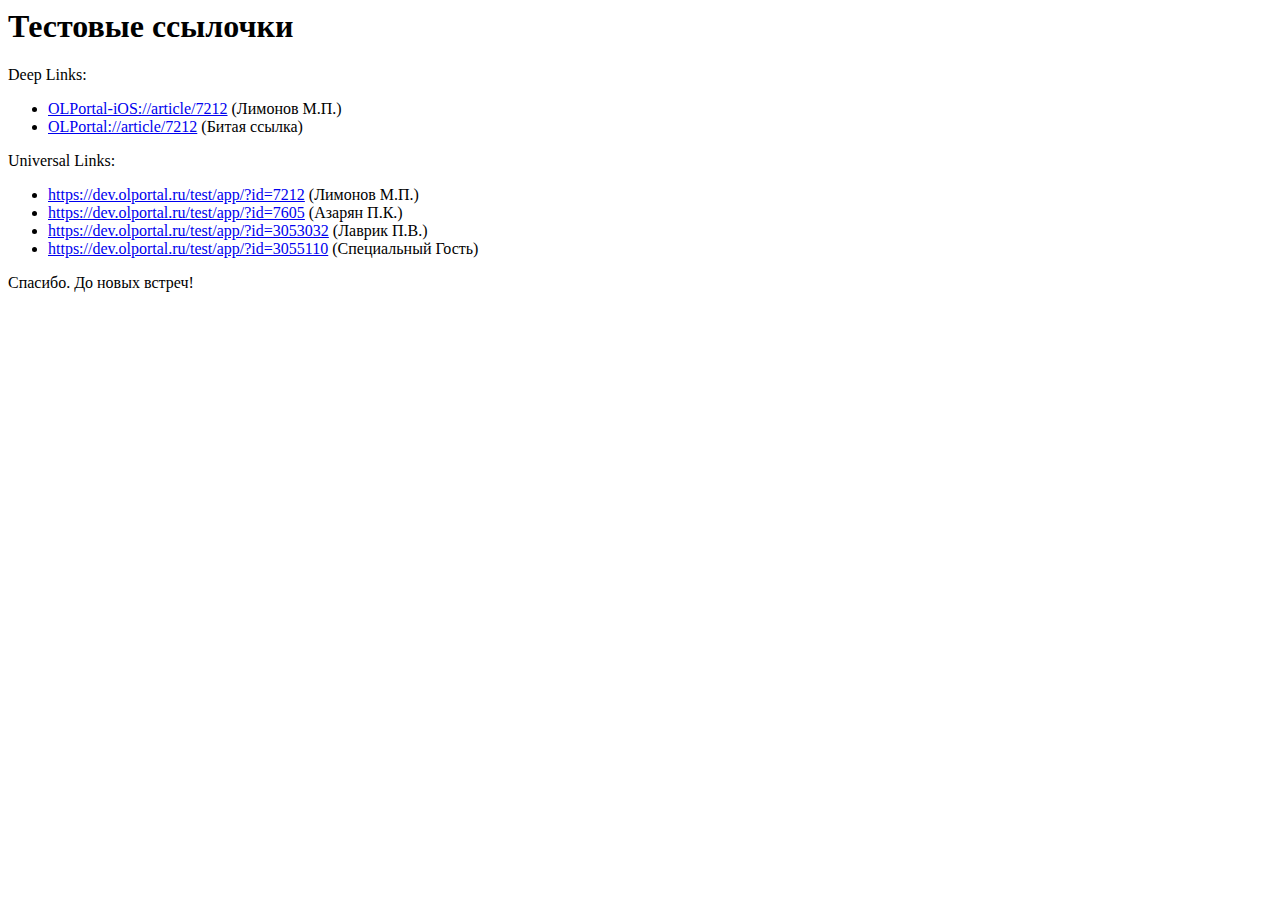
==== index.html @ d59212db "added DL" ====
<html>
<head>
	<title>Drew Doesn't Sing</title>
	<meta name="apple-itunes-app" content="app-id=1246239949, app- argument=https://dev.olportal.ru/test/, affiliate- data=optionalAffiliateData">
	<style>
        article, aside, details, figcaption, figure, footer,header,
        menu, nav, section { display: block; }
        .content {
            margin: 0 auto;
            width: 1006px;
            font-size: 18px;
            letter-spacing: .0030rem;
            font-family: 'Helvetica Neue',Harial,Arial,sans-serif;
            line-height: 25.2px;
        }
        .content p {
            margin: 10px 0;
            text-align: left;
        }
        .content h1 {
            font-size: 36px;
            line-height: 45px;
        }
        .content h2 {
            font-size: 30px;
            line-height: 45px;
        }
        .content h3 {
            font-size: 22px;
            line-height: 27.5px;
        }
        .content h4 {
            font-size: 18px;
            line-height: 25px;
        }
        .content a {
            cursor: pointer;
            text-decoration: none;
            color: #ff256e;
            border-bottom: 1px solid #ff256e;
        }
        .content p {
            margin-bottom: 20px;
        }
        .content p.img {
            text-align: center;
        }
        .content img {
            max-width:100%;
        }
        .content .bash::before {
            content: "$";
            margin-right: 10px;
        }
        .content .javascript .new {
            background-color: #3d4044;
            margin: 0 -9px;
            padding: 0 9px;
        }
        .content .javascript .remove {
            background-color: #624545;
            margin: 0 -9px;
            padding: 0 9px;
        }
        .content ol li, .content ul li {
            margin-bottom: 10px;
            padding-left: 10px;
        }
        .text-center {
            text-align: center;
            margin: 15px 0;
        }
        .text-red {
            color: #d80000;
        }
        .text-purple {
            color: #820082;
        }
        .text-green {
            color: #008000;
        }
        .text-underline {
            text-decoration: underline;
        }
    </style>
</head>
<body>
<h1>Тестовые ссылочки</h1>
<div>
<p>
	Deep Links: 
</p>
<p>
	<ul>
		<li><a href="OLPortal-iOS://article/7212">OLPortal-iOS://article/7212</a>	(Лимонов М.П.)</li>
		<li><a href="OLPortal://article/7212">OLPortal://article/7212</a>	(Битая ссылка)</li>
	</ul>
</p>
<p>
	Universal Links:
</p>
<p>
	<ul>
		<li><a href="https://dev.olportal.ru/test/app/?id=7212">https://dev.olportal.ru/test/app/?id=7212</a>	(Лимонов М.П.)</li>
		<li><a href="https://dev.olportal.ru/test/app/?id=7605">https://dev.olportal.ru/test/app/?id=7605</a>	(Азарян П.К.)</li>
		<li><a href="https://dev.olportal.ru/test/app/?id=3053032">https://dev.olportal.ru/test/app/?id=3053032</a>	(Лаврик П.В.)</li>
		<li><a href="https://dev.olportal.ru/test/app/?id=3055110">https://dev.olportal.ru/test/app/?id=3055110</a>	(Специальный Гость)</li>
	</ul>
</p>
Спасибо. До новых встреч!
</div>
</body>
</html>
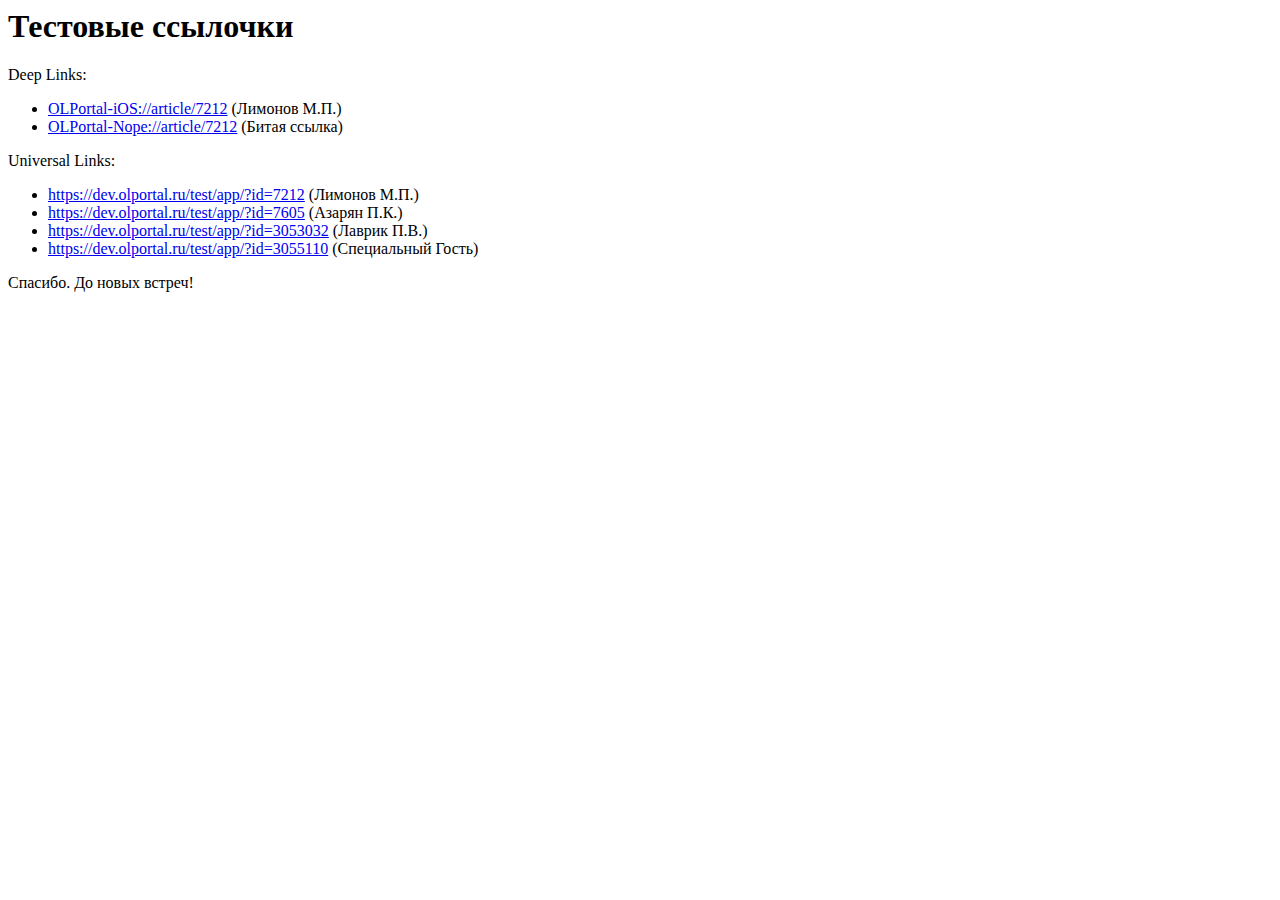
==== commit b8bf8c88: "fixed 2nd DL" ====
--- a/index.html
+++ b/index.html
@@ -93,7 +93,7 @@
 <p>
 	<ul>
 		<li><a href="OLPortal-iOS://article/7212">OLPortal-iOS://article/7212</a>	(Лимонов М.П.)</li>
-		<li><a href="OLPortal://article/7212">OLPortal://article/7212</a>	(Битая ссылка)</li>
+		<li><a href="OLPortal-Nope://article/7212">OLPortal-Nope://article/7212</a>	(Битая ссылка)</li>
 	</ul>
 </p>
 <p>
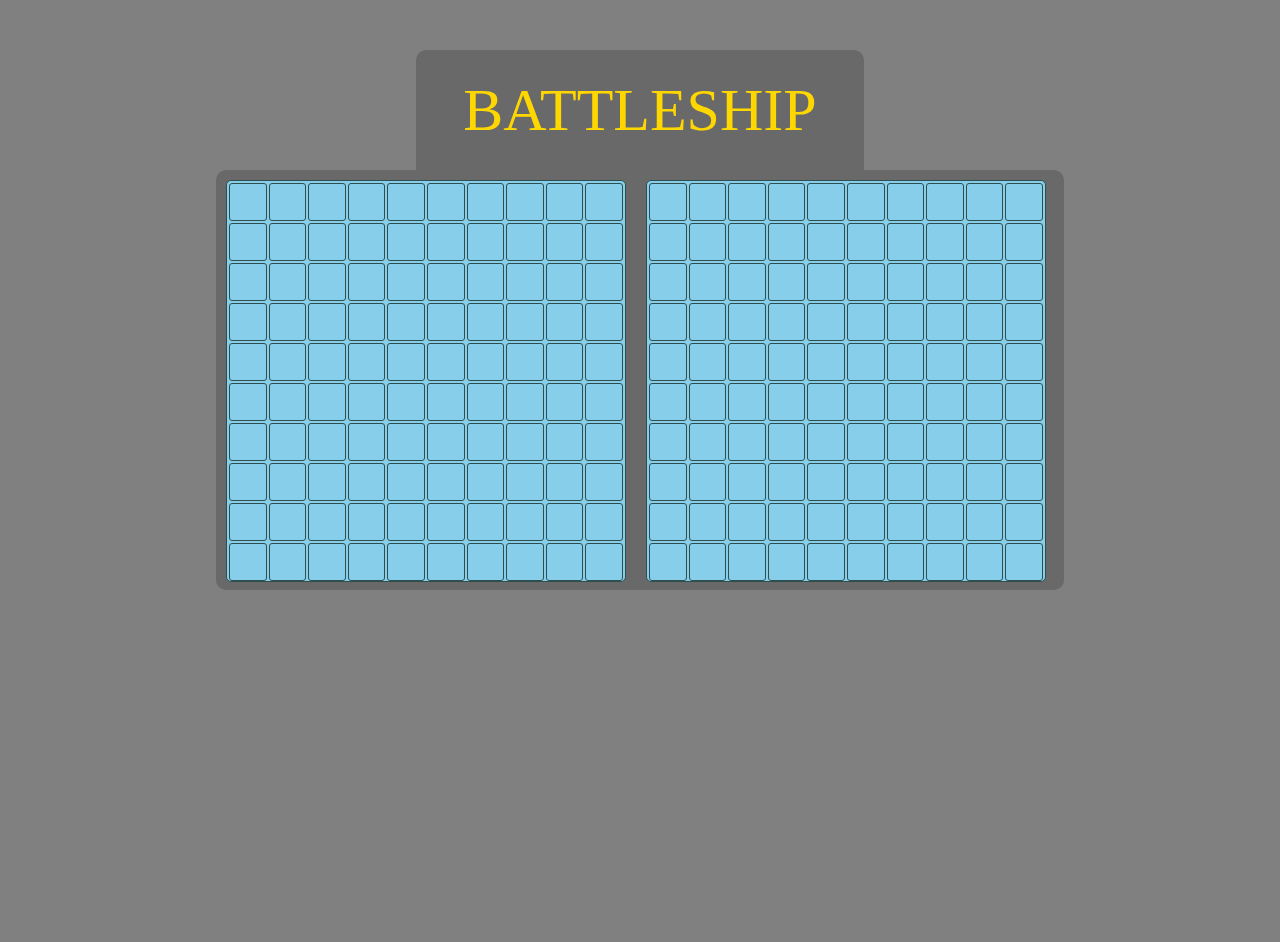
==== commit adb2d002: "first steps for Battleship" ====
--- a/index.html
+++ b/index.html
@@ -1,113 +1,265 @@
 <html>
 <head>
-	<title>Drew Doesn't Sing</title>
-	<meta name="apple-itunes-app" content="app-id=1246239949, app- argument=https://dev.olportal.ru/test/, affiliate- data=optionalAffiliateData">
-	<style>
-        article, aside, details, figcaption, figure, footer,header,
-        menu, nav, section { display: block; }
-        .content {
-            margin: 0 auto;
-            width: 1006px;
-            font-size: 18px;
-            letter-spacing: .0030rem;
-            font-family: 'Helvetica Neue',Harial,Arial,sans-serif;
-            line-height: 25.2px;
-        }
-        .content p {
-            margin: 10px 0;
-            text-align: left;
-        }
-        .content h1 {
-            font-size: 36px;
-            line-height: 45px;
-        }
-        .content h2 {
-            font-size: 30px;
-            line-height: 45px;
-        }
-        .content h3 {
-            font-size: 22px;
-            line-height: 27.5px;
-        }
-        .content h4 {
-            font-size: 18px;
-            line-height: 25px;
-        }
-        .content a {
-            cursor: pointer;
-            text-decoration: none;
-            color: #ff256e;
-            border-bottom: 1px solid #ff256e;
-        }
-        .content p {
-            margin-bottom: 20px;
-        }
-        .content p.img {
-            text-align: center;
-        }
-        .content img {
-            max-width:100%;
-        }
-        .content .bash::before {
-            content: "$";
-            margin-right: 10px;
-        }
-        .content .javascript .new {
-            background-color: #3d4044;
-            margin: 0 -9px;
-            padding: 0 9px;
-        }
-        .content .javascript .remove {
-            background-color: #624545;
-            margin: 0 -9px;
-            padding: 0 9px;
-        }
-        .content ol li, .content ul li {
-            margin-bottom: 10px;
-            padding-left: 10px;
-        }
-        .text-center {
-            text-align: center;
-            margin: 15px 0;
-        }
-        .text-red {
-            color: #d80000;
-        }
-        .text-purple {
-            color: #820082;
-        }
-        .text-green {
-            color: #008000;
-        }
-        .text-underline {
-            text-decoration: underline;
-        }
-    </style>
+	<title>Battleship</title>
+	<meta charset="utf-8">
+	<link href="styles.css" rel="stylesheet">
 </head>
-<body>
-<h1>Тестовые ссылочки</h1>
-<div>
-<p>
-	Deep Links: 
-</p>
-<p>
-	<ul>
-		<li><a href="OLPortal-iOS://article/7212">OLPortal-iOS://article/7212</a>	(Лимонов М.П.)</li>
-		<li><a href="OLPortal-Nope://article/7212">OLPortal-Nope://article/7212</a>	(Битая ссылка)</li>
-	</ul>
-</p>
-<p>
-	Universal Links:
-</p>
-<p>
-	<ul>
-		<li><a href="https://dev.olportal.ru/test/app/?id=7212">https://dev.olportal.ru/test/app/?id=7212</a>	(Лимонов М.П.)</li>
-		<li><a href="https://dev.olportal.ru/test/app/?id=7605">https://dev.olportal.ru/test/app/?id=7605</a>	(Азарян П.К.)</li>
-		<li><a href="https://dev.olportal.ru/test/app/?id=3053032">https://dev.olportal.ru/test/app/?id=3053032</a>	(Лаврик П.В.)</li>
-		<li><a href="https://dev.olportal.ru/test/app/?id=3055110">https://dev.olportal.ru/test/app/?id=3055110</a>	(Специальный Гость)</li>
-	</ul>
-</p>
-Спасибо. До новых встреч!
-</div>
+<body style="background-color: grey">
+    <div style="background-color: grey; width: 100%; height: 100%; position: relative">
+        <div class="main header">
+            <p class="header">BATTLESHIP</p>
+        </div>
+        <div class="main">
+            <table class="maintable">
+                <tbody>
+                <tr>
+                    <td id="left-1-1" class="tablecell"></td>
+                    <td id="left-2-1" class="tablecell"></td>
+                    <td id="left-3-1" class="tablecell"></td>
+                    <td id="left-4-1" class="tablecell"></td>
+                    <td id="left-5-1" class="tablecell"></td>
+                    <td id="left-6-1" class="tablecell"></td>
+                    <td id="left-7-1" class="tablecell"></td>
+                    <td id="left-8-1" class="tablecell"></td>
+                    <td id="left-9-1" class="tablecell"></td>
+                    <td id="left-10-1" class="tablecell"></td>
+                </tr>
+                <tr>
+                    <td id="left-1-2" class="tablecell"></td>
+                    <td id="left-2-2" class="tablecell"></td>
+                    <td id="left-3-2" class="tablecell"></td>
+                    <td id="left-4-2" class="tablecell"></td>
+                    <td id="left-5-2" class="tablecell"></td>
+                    <td id="left-6-2" class="tablecell"></td>
+                    <td id="left-7-2" class="tablecell"></td>
+                    <td id="left-8-2" class="tablecell"></td>
+                    <td id="left-9-2" class="tablecell"></td>
+                    <td id="left-10-2" class="tablecell"></td>
+                </tr>
+                <tr>
+                    <td id="left-1-3" class="tablecell"></td>
+                    <td id="left-2-3" class="tablecell"></td>
+                    <td id="left-3-3" class="tablecell"></td>
+                    <td id="left-4-3" class="tablecell"></td>
+                    <td id="left-5-3" class="tablecell"></td>
+                    <td id="left-6-3" class="tablecell"></td>
+                    <td id="left-7-3" class="tablecell"></td>
+                    <td id="left-8-3" class="tablecell"></td>
+                    <td id="left-9-3" class="tablecell"></td>
+                    <td id="left-10-3" class="tablecell"></td>
+                </tr>
+                <tr>
+                    <td id="left-1-4" class="tablecell"></td>
+                    <td id="left-2-4" class="tablecell"></td>
+                    <td id="left-3-4" class="tablecell"></td>
+                    <td id="left-4-4" class="tablecell"></td>
+                    <td id="left-5-4" class="tablecell"></td>
+                    <td id="left-6-4" class="tablecell"></td>
+                    <td id="left-7-4" class="tablecell"></td>
+                    <td id="left-8-4" class="tablecell"></td>
+                    <td id="left-9-4" class="tablecell"></td>
+                    <td id="left-10-4" class="tablecell"></td>
+                </tr>
+                <tr>
+                    <td id="left-1-5" class="tablecell"></td>
+                    <td id="left-2-5" class="tablecell"></td>
+                    <td id="left-3-5" class="tablecell"></td>
+                    <td id="left-4-5" class="tablecell"></td>
+                    <td id="left-5-5" class="tablecell"></td>
+                    <td id="left-6-5" class="tablecell"></td>
+                    <td id="left-7-5" class="tablecell"></td>
+                    <td id="left-8-5" class="tablecell"></td>
+                    <td id="left-9-5" class="tablecell"></td>
+                    <td id="left-10-5" class="tablecell"></td>
+                </tr>
+                <tr>
+                    <td id="left-1-6" class="tablecell"></td>
+                    <td id="left-2-6" class="tablecell"></td>
+                    <td id="left-3-6" class="tablecell"></td>
+                    <td id="left-4-6" class="tablecell"></td>
+                    <td id="left-5-6" class="tablecell"></td>
+                    <td id="left-6-6" class="tablecell"></td>
+                    <td id="left-7-6" class="tablecell"></td>
+                    <td id="left-8-6" class="tablecell"></td>
+                    <td id="left-9-6" class="tablecell"></td>
+                    <td id="left-10-6" class="tablecell"></td>
+                </tr>
+                <tr>
+                    <td id="left-1-7" class="tablecell"></td>
+                    <td id="left-2-7" class="tablecell"></td>
+                    <td id="left-3-7" class="tablecell"></td>
+                    <td id="left-4-7" class="tablecell"></td>
+                    <td id="left-5-7" class="tablecell"></td>
+                    <td id="left-6-7" class="tablecell"></td>
+                    <td id="left-7-7" class="tablecell"></td>
+                    <td id="left-8-7" class="tablecell"></td>
+                    <td id="left-9-7" class="tablecell"></td>
+                    <td id="left-10-7" class="tablecell"></td>
+                </tr>
+                <tr>
+                    <td id="left-1-8" class="tablecell"></td>
+                    <td id="left-2-8" class="tablecell"></td>
+                    <td id="left-3-8" class="tablecell"></td>
+                    <td id="left-4-8" class="tablecell"></td>
+                    <td id="left-5-8" class="tablecell"></td>
+                    <td id="left-6-8" class="tablecell"></td>
+                    <td id="left-7-8" class="tablecell"></td>
+                    <td id="left-8-8" class="tablecell"></td>
+                    <td id="left-9-8" class="tablecell"></td>
+                    <td id="left-10-8" class="tablecell"></td>
+                </tr>
+                <tr>
+                    <td id="left-1-9" class="tablecell"></td>
+                    <td id="left-2-9" class="tablecell"></td>
+                    <td id="left-3-9" class="tablecell"></td>
+                    <td id="left-4-9" class="tablecell"></td>
+                    <td id="left-5-9" class="tablecell"></td>
+                    <td id="left-6-9" class="tablecell"></td>
+                    <td id="left-7-9" class="tablecell"></td>
+                    <td id="left-8-9" class="tablecell"></td>
+                    <td id="left-9-9" class="tablecell"></td>
+                    <td id="left-10-9" class="tablecell"></td>
+                </tr>
+                <tr>
+                    <td id="left-1-10" class="tablecell"></td>
+                    <td id="left-2-10" class="tablecell"></td>
+                    <td id="left-3-10" class="tablecell"></td>
+                    <td id="left-4-10" class="tablecell"></td>
+                    <td id="left-5-10" class="tablecell"></td>
+                    <td id="left-6-10" class="tablecell"></td>
+                    <td id="left-7-10" class="tablecell"></td>
+                    <td id="left-8-10" class="tablecell"></td>
+                    <td id="left-9-10" class="tablecell"></td>
+                    <td id="left-10-10" class="tablecell"></td>
+                </tr>
+                </tbody>
+            </table>
+            <table class="maintable">
+                <tbody>
+                <tr>
+                    <td id="right-1-1" class="tablecell"></td>
+                    <td id="right-2-1" class="tablecell"></td>
+                    <td id="right-3-1" class="tablecell"></td>
+                    <td id="right-4-1" class="tablecell"></td>
+                    <td id="right-5-1" class="tablecell"></td>
+                    <td id="right-6-1" class="tablecell"></td>
+                    <td id="right-7-1" class="tablecell"></td>
+                    <td id="right-8-1" class="tablecell"></td>
+                    <td id="right-9-1" class="tablecell"></td>
+                    <td id="right-10-1" class="tablecell"></td>
+                </tr>
+                <tr>
+                    <td id="right-1-2" class="tablecell"></td>
+                    <td id="right-2-2" class="tablecell"></td>
+                    <td id="right-3-2" class="tablecell"></td>
+                    <td id="right-4-2" class="tablecell"></td>
+                    <td id="right-5-2" class="tablecell"></td>
+                    <td id="right-6-2" class="tablecell"></td>
+                    <td id="right-7-2" class="tablecell"></td>
+                    <td id="right-8-2" class="tablecell"></td>
+                    <td id="right-9-2" class="tablecell"></td>
+                    <td id="right-10-2" class="tablecell"></td>
+                </tr>
+                <tr>
+                    <td id="right-1-3" class="tablecell"></td>
+                    <td id="right-2-3" class="tablecell"></td>
+                    <td id="right-3-3" class="tablecell"></td>
+                    <td id="right-4-3" class="tablecell"></td>
+                    <td id="right-5-3" class="tablecell"></td>
+                    <td id="right-6-3" class="tablecell"></td>
+                    <td id="right-7-3" class="tablecell"></td>
+                    <td id="right-8-3" class="tablecell"></td>
+                    <td id="right-9-3" class="tablecell"></td>
+                    <td id="right-10-3" class="tablecell"></td>
+                </tr>
+                <tr>
+                    <td id="right-1-4" class="tablecell"></td>
+                    <td id="right-2-4" class="tablecell"></td>
+                    <td id="right-3-4" class="tablecell"></td>
+                    <td id="right-4-4" class="tablecell"></td>
+                    <td id="right-5-4" class="tablecell"></td>
+                    <td id="right-6-4" class="tablecell"></td>
+                    <td id="right-7-4" class="tablecell"></td>
+                    <td id="right-8-4" class="tablecell"></td>
+                    <td id="right-9-4" class="tablecell"></td>
+                    <td id="right-10-4" class="tablecell"></td>
+                </tr>
+                <tr>
+                    <td id="right-1-5" class="tablecell"></td>
+                    <td id="right-2-5" class="tablecell"></td>
+                    <td id="right-3-5" class="tablecell"></td>
+                    <td id="right-4-5" class="tablecell"></td>
+                    <td id="right-5-5" class="tablecell"></td>
+                    <td id="right-6-5" class="tablecell"></td>
+                    <td id="right-7-5" class="tablecell"></td>
+                    <td id="right-8-5" class="tablecell"></td>
+                    <td id="right-9-5" class="tablecell"></td>
+                    <td id="right-10-5" class="tablecell"></td>
+                </tr>
+                <tr>
+                    <td id="right-1-6" class="tablecell"></td>
+                    <td id="right-2-6" class="tablecell"></td>
+                    <td id="right-3-6" class="tablecell"></td>
+                    <td id="right-4-6" class="tablecell"></td>
+                    <td id="right-5-6" class="tablecell"></td>
+                    <td id="right-6-6" class="tablecell"></td>
+                    <td id="right-7-6" class="tablecell"></td>
+                    <td id="right-8-6" class="tablecell"></td>
+                    <td id="right-9-6" class="tablecell"></td>
+                    <td id="right-10-6" class="tablecell"></td>
+                </tr>
+                <tr>
+                    <td id="right-1-7" class="tablecell"></td>
+                    <td id="right-2-7" class="tablecell"></td>
+                    <td id="right-3-7" class="tablecell"></td>
+                    <td id="right-4-7" class="tablecell"></td>
+                    <td id="right-5-7" class="tablecell"></td>
+                    <td id="right-6-7" class="tablecell"></td>
+                    <td id="right-7-7" class="tablecell"></td>
+                    <td id="right-8-7" class="tablecell"></td>
+                    <td id="right-9-7" class="tablecell"></td>
+                    <td id="right-10-7" class="tablecell"></td>
+                </tr>
+                <tr>
+                    <td id="right-1-8" class="tablecell"></td>
+                    <td id="right-2-8" class="tablecell"></td>
+                    <td id="right-3-8" class="tablecell"></td>
+                    <td id="right-4-8" class="tablecell"></td>
+                    <td id="right-5-8" class="tablecell"></td>
+                    <td id="right-6-8" class="tablecell"></td>
+                    <td id="right-7-8" class="tablecell"></td>
+                    <td id="right-8-8" class="tablecell"></td>
+                    <td id="right-9-8" class="tablecell"></td>
+                    <td id="right-10-8" class="tablecell"></td>
+                </tr>
+                <tr>
+                    <td id="right-1-9" class="tablecell"></td>
+                    <td id="right-2-9" class="tablecell"></td>
+                    <td id="right-3-9" class="tablecell"></td>
+                    <td id="right-4-9" class="tablecell"></td>
+                    <td id="right-5-9" class="tablecell"></td>
+                    <td id="right-6-9" class="tablecell"></td>
+                    <td id="right-7-9" class="tablecell"></td>
+                    <td id="right-8-9" class="tablecell"></td>
+                    <td id="right-9-9" class="tablecell"></td>
+                    <td id="right-10-9" class="tablecell"></td>
+                </tr>
+                <tr>
+                    <td id="right-1-10" class="tablecell"></td>
+                    <td id="right-2-10" class="tablecell"></td>
+                    <td id="right-3-10" class="tablecell"></td>
+                    <td id="right-4-10" class="tablecell"></td>
+                    <td id="right-5-10" class="tablecell"></td>
+                    <td id="right-6-10" class="tablecell"></td>
+                    <td id="right-7-10" class="tablecell"></td>
+                    <td id="right-8-10" class="tablecell"></td>
+                    <td id="right-9-10" class="tablecell"></td>
+                    <td id="right-10-10" class="tablecell"></td>
+                </tr>
+                </tbody>
+            </table>
+        </div>
+    </div>
+    <script src="src/events.js"></script>
 </body>
 </html>
--- a/styles.css
+++ b/styles.css
@@ -0,0 +1,62 @@
+div.main {
+    background-color: dimgrey;
+    width: 848px;
+    height: 420px;
+    vertical-align: middle;
+    margin-top: 0px;
+    margin-left: auto;
+    margin-right: auto;
+    display: flex;
+    flex-direction: row;
+    flex-wrap: nowrap;
+    border-radius: 10px;
+}
+
+div.main.header {
+    width: 448px;
+    height: 120px;
+    margin-top: 50px;
+    margin-left: auto;
+    margin-right: auto;
+    border-radius: 10px 10px 0px 0px;
+    align-items: center;
+    justify-content: center
+}
+
+
+p.header {
+    font-family: "Times New Roman";
+    font-size: 60px;
+    color: gold;
+}
+
+
+table.maintable {
+    height: 402px;
+    width: 400px;
+    background-color: skyblue;
+    display: inline-block;
+    margin: 10px;
+    border: 1px solid darkslategrey;
+    border-radius: 5px;
+}
+
+
+td.tablecell {
+    width: 38px;
+    height: 38px;
+    border: 1px solid darkslategrey;
+    display: table-cell;
+    border-radius: 3px;
+    box-sizing: border-box;
+}
+
+td.tablecell.hit {
+    border: 5px solid dimgrey;
+    background: darkred;
+}
+
+td.tablecell.miss {
+    border: 5px solid dimgrey;
+    background: whitesmoke;
+}
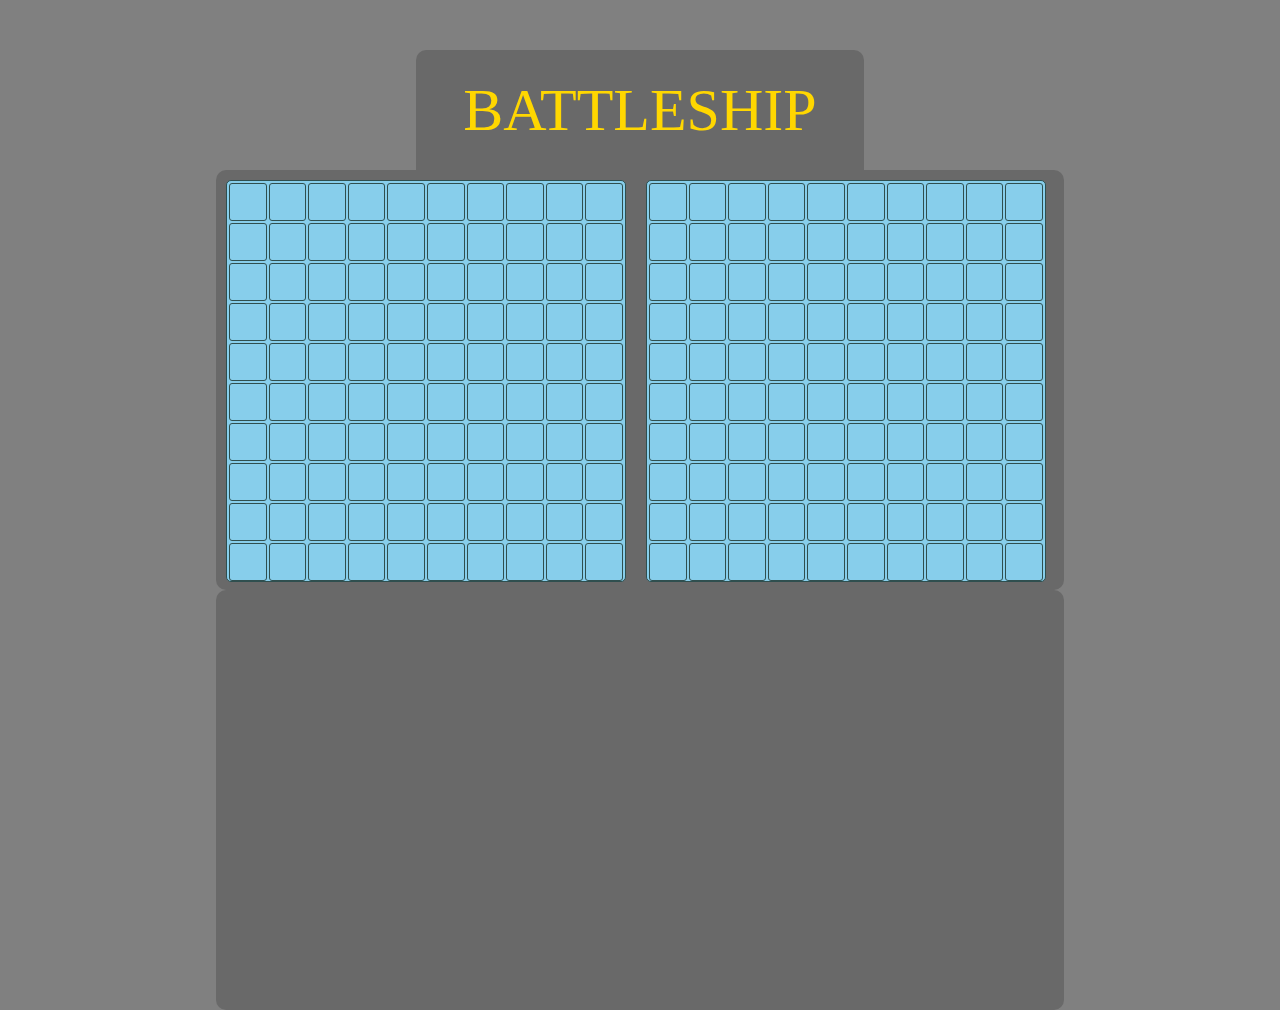
==== commit e057376f: "first version of design and architecture" ====
--- a/index.html
+++ b/index.html
@@ -259,6 +259,32 @@
                 </tbody>
             </table>
         </div>
+        <div class="main footer">
+            <div class="shipcell holder">
+                <div style="text-align: center" class="ship battleship-hor" draggable="true">
+                    <div src="src/img/Arrows-Right-2-icon.png"></div>
+                </div>
+            </div>
+            <div class="shipcell holder">
+                <div class="ship cruiser-hor" draggable="true"></div>
+                <div class="ship cruiser-hor" draggable="true"></div>
+            </div>
+            <div class="shipcell">
+                <div class="ship destroyer-hor" draggable="true"></div>
+                <div class="ship destroyer-hor" draggable="true"></div>
+                <div class="ship destroyer-hor" draggable="true"></div>
+            </div>
+            <div class="shipcell">
+                <div style="display: flex; flex-direction: row">
+                    <div class="ship submarine" draggable="true"></div>
+                    <div class="ship submarine" draggable="true"></div>
+                </div>
+                <div style="display: flex; flex-direction: row">
+                    <div class="ship submarine" draggable="true"></div>
+                    <div class="ship submarine" draggable="true"></div>
+                </div>
+            </div>
+        </div>
     </div>
     <script src="src/events.js"></script>
 </body>
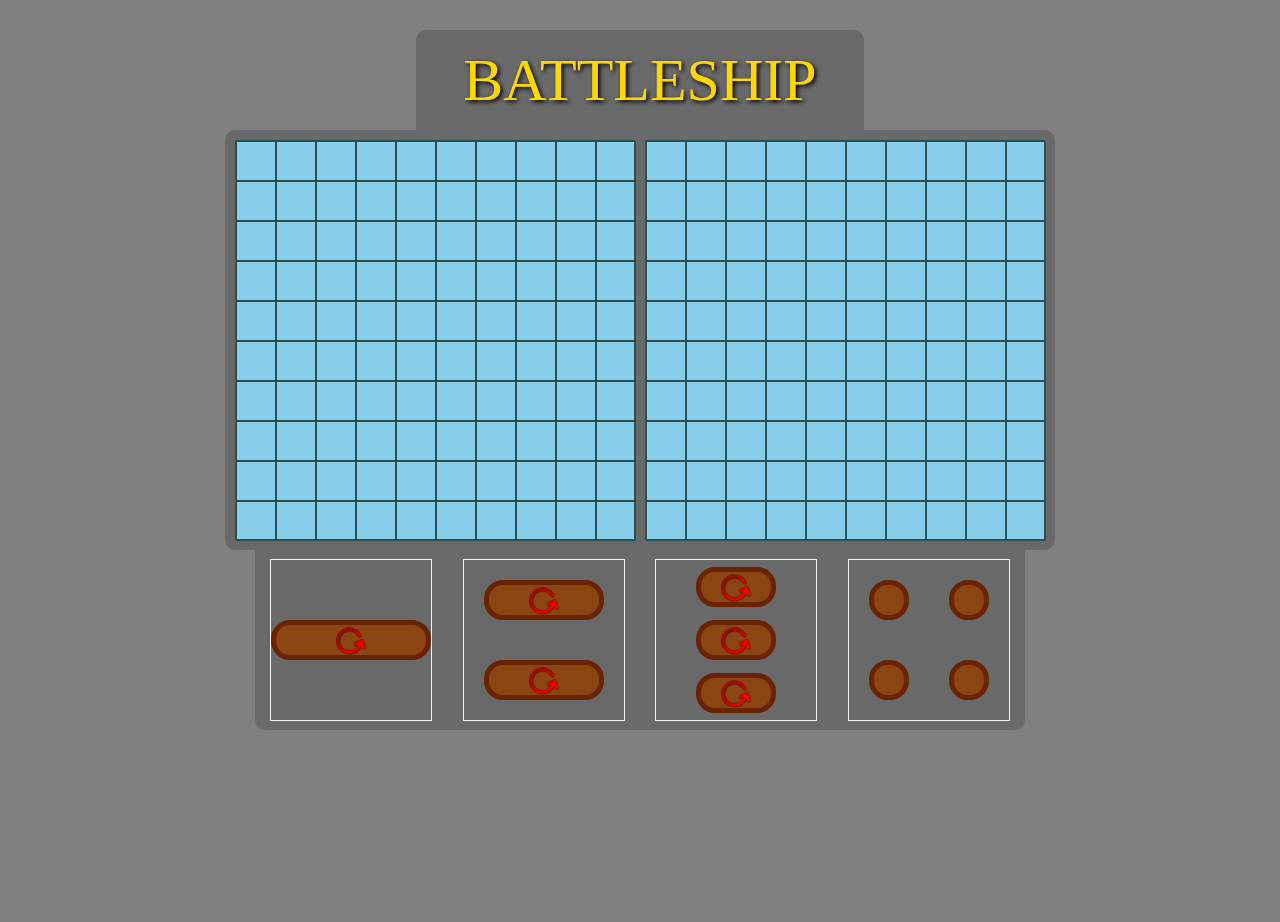
==== commit c7d9e6bc: "dev version" ====
--- a/index.html
+++ b/index.html
@@ -1,291 +1,55 @@
 <html>
 <head>
-	<title>Battleship</title>
+	<title>BATTLESHIP</title>
 	<meta charset="utf-8">
 	<link href="styles.css" rel="stylesheet">
 </head>
-<body style="background-color: grey">
-    <div style="background-color: grey; width: 100%; height: 100%; position: relative">
+<body>
+    <div class="back">
         <div class="main header">
             <p class="header">BATTLESHIP</p>
         </div>
         <div class="main">
-            <table class="maintable">
-                <tbody>
-                <tr>
-                    <td id="left-1-1" class="tablecell"></td>
-                    <td id="left-2-1" class="tablecell"></td>
-                    <td id="left-3-1" class="tablecell"></td>
-                    <td id="left-4-1" class="tablecell"></td>
-                    <td id="left-5-1" class="tablecell"></td>
-                    <td id="left-6-1" class="tablecell"></td>
-                    <td id="left-7-1" class="tablecell"></td>
-                    <td id="left-8-1" class="tablecell"></td>
-                    <td id="left-9-1" class="tablecell"></td>
-                    <td id="left-10-1" class="tablecell"></td>
-                </tr>
-                <tr>
-                    <td id="left-1-2" class="tablecell"></td>
-                    <td id="left-2-2" class="tablecell"></td>
-                    <td id="left-3-2" class="tablecell"></td>
-                    <td id="left-4-2" class="tablecell"></td>
-                    <td id="left-5-2" class="tablecell"></td>
-                    <td id="left-6-2" class="tablecell"></td>
-                    <td id="left-7-2" class="tablecell"></td>
-                    <td id="left-8-2" class="tablecell"></td>
-                    <td id="left-9-2" class="tablecell"></td>
-                    <td id="left-10-2" class="tablecell"></td>
-                </tr>
-                <tr>
-                    <td id="left-1-3" class="tablecell"></td>
-                    <td id="left-2-3" class="tablecell"></td>
-                    <td id="left-3-3" class="tablecell"></td>
-                    <td id="left-4-3" class="tablecell"></td>
-                    <td id="left-5-3" class="tablecell"></td>
-                    <td id="left-6-3" class="tablecell"></td>
-                    <td id="left-7-3" class="tablecell"></td>
-                    <td id="left-8-3" class="tablecell"></td>
-                    <td id="left-9-3" class="tablecell"></td>
-                    <td id="left-10-3" class="tablecell"></td>
-                </tr>
-                <tr>
-                    <td id="left-1-4" class="tablecell"></td>
-                    <td id="left-2-4" class="tablecell"></td>
-                    <td id="left-3-4" class="tablecell"></td>
-                    <td id="left-4-4" class="tablecell"></td>
-                    <td id="left-5-4" class="tablecell"></td>
-                    <td id="left-6-4" class="tablecell"></td>
-                    <td id="left-7-4" class="tablecell"></td>
-                    <td id="left-8-4" class="tablecell"></td>
-                    <td id="left-9-4" class="tablecell"></td>
-                    <td id="left-10-4" class="tablecell"></td>
-                </tr>
-                <tr>
-                    <td id="left-1-5" class="tablecell"></td>
-                    <td id="left-2-5" class="tablecell"></td>
-                    <td id="left-3-5" class="tablecell"></td>
-                    <td id="left-4-5" class="tablecell"></td>
-                    <td id="left-5-5" class="tablecell"></td>
-                    <td id="left-6-5" class="tablecell"></td>
-                    <td id="left-7-5" class="tablecell"></td>
-                    <td id="left-8-5" class="tablecell"></td>
-                    <td id="left-9-5" class="tablecell"></td>
-                    <td id="left-10-5" class="tablecell"></td>
-                </tr>
-                <tr>
-                    <td id="left-1-6" class="tablecell"></td>
-                    <td id="left-2-6" class="tablecell"></td>
-                    <td id="left-3-6" class="tablecell"></td>
-                    <td id="left-4-6" class="tablecell"></td>
-                    <td id="left-5-6" class="tablecell"></td>
-                    <td id="left-6-6" class="tablecell"></td>
-                    <td id="left-7-6" class="tablecell"></td>
-                    <td id="left-8-6" class="tablecell"></td>
-                    <td id="left-9-6" class="tablecell"></td>
-                    <td id="left-10-6" class="tablecell"></td>
-                </tr>
-                <tr>
-                    <td id="left-1-7" class="tablecell"></td>
-                    <td id="left-2-7" class="tablecell"></td>
-                    <td id="left-3-7" class="tablecell"></td>
-                    <td id="left-4-7" class="tablecell"></td>
-                    <td id="left-5-7" class="tablecell"></td>
-                    <td id="left-6-7" class="tablecell"></td>
-                    <td id="left-7-7" class="tablecell"></td>
-                    <td id="left-8-7" class="tablecell"></td>
-                    <td id="left-9-7" class="tablecell"></td>
-                    <td id="left-10-7" class="tablecell"></td>
-                </tr>
-                <tr>
-                    <td id="left-1-8" class="tablecell"></td>
-                    <td id="left-2-8" class="tablecell"></td>
-                    <td id="left-3-8" class="tablecell"></td>
-                    <td id="left-4-8" class="tablecell"></td>
-                    <td id="left-5-8" class="tablecell"></td>
-                    <td id="left-6-8" class="tablecell"></td>
-                    <td id="left-7-8" class="tablecell"></td>
-                    <td id="left-8-8" class="tablecell"></td>
-                    <td id="left-9-8" class="tablecell"></td>
-                    <td id="left-10-8" class="tablecell"></td>
-                </tr>
-                <tr>
-                    <td id="left-1-9" class="tablecell"></td>
-                    <td id="left-2-9" class="tablecell"></td>
-                    <td id="left-3-9" class="tablecell"></td>
-                    <td id="left-4-9" class="tablecell"></td>
-                    <td id="left-5-9" class="tablecell"></td>
-                    <td id="left-6-9" class="tablecell"></td>
-                    <td id="left-7-9" class="tablecell"></td>
-                    <td id="left-8-9" class="tablecell"></td>
-                    <td id="left-9-9" class="tablecell"></td>
-                    <td id="left-10-9" class="tablecell"></td>
-                </tr>
-                <tr>
-                    <td id="left-1-10" class="tablecell"></td>
-                    <td id="left-2-10" class="tablecell"></td>
-                    <td id="left-3-10" class="tablecell"></td>
-                    <td id="left-4-10" class="tablecell"></td>
-                    <td id="left-5-10" class="tablecell"></td>
-                    <td id="left-6-10" class="tablecell"></td>
-                    <td id="left-7-10" class="tablecell"></td>
-                    <td id="left-8-10" class="tablecell"></td>
-                    <td id="left-9-10" class="tablecell"></td>
-                    <td id="left-10-10" class="tablecell"></td>
-                </tr>
-                </tbody>
-            </table>
-            <table class="maintable">
-                <tbody>
-                <tr>
-                    <td id="right-1-1" class="tablecell"></td>
-                    <td id="right-2-1" class="tablecell"></td>
-                    <td id="right-3-1" class="tablecell"></td>
-                    <td id="right-4-1" class="tablecell"></td>
-                    <td id="right-5-1" class="tablecell"></td>
-                    <td id="right-6-1" class="tablecell"></td>
-                    <td id="right-7-1" class="tablecell"></td>
-                    <td id="right-8-1" class="tablecell"></td>
-                    <td id="right-9-1" class="tablecell"></td>
-                    <td id="right-10-1" class="tablecell"></td>
-                </tr>
-                <tr>
-                    <td id="right-1-2" class="tablecell"></td>
-                    <td id="right-2-2" class="tablecell"></td>
-                    <td id="right-3-2" class="tablecell"></td>
-                    <td id="right-4-2" class="tablecell"></td>
-                    <td id="right-5-2" class="tablecell"></td>
-                    <td id="right-6-2" class="tablecell"></td>
-                    <td id="right-7-2" class="tablecell"></td>
-                    <td id="right-8-2" class="tablecell"></td>
-                    <td id="right-9-2" class="tablecell"></td>
-                    <td id="right-10-2" class="tablecell"></td>
-                </tr>
-                <tr>
-                    <td id="right-1-3" class="tablecell"></td>
-                    <td id="right-2-3" class="tablecell"></td>
-                    <td id="right-3-3" class="tablecell"></td>
-                    <td id="right-4-3" class="tablecell"></td>
-                    <td id="right-5-3" class="tablecell"></td>
-                    <td id="right-6-3" class="tablecell"></td>
-                    <td id="right-7-3" class="tablecell"></td>
-                    <td id="right-8-3" class="tablecell"></td>
-                    <td id="right-9-3" class="tablecell"></td>
-                    <td id="right-10-3" class="tablecell"></td>
-                </tr>
-                <tr>
-                    <td id="right-1-4" class="tablecell"></td>
-                    <td id="right-2-4" class="tablecell"></td>
-                    <td id="right-3-4" class="tablecell"></td>
-                    <td id="right-4-4" class="tablecell"></td>
-                    <td id="right-5-4" class="tablecell"></td>
-                    <td id="right-6-4" class="tablecell"></td>
-                    <td id="right-7-4" class="tablecell"></td>
-                    <td id="right-8-4" class="tablecell"></td>
-                    <td id="right-9-4" class="tablecell"></td>
-                    <td id="right-10-4" class="tablecell"></td>
-                </tr>
-                <tr>
-                    <td id="right-1-5" class="tablecell"></td>
-                    <td id="right-2-5" class="tablecell"></td>
-                    <td id="right-3-5" class="tablecell"></td>
-                    <td id="right-4-5" class="tablecell"></td>
-                    <td id="right-5-5" class="tablecell"></td>
-                    <td id="right-6-5" class="tablecell"></td>
-                    <td id="right-7-5" class="tablecell"></td>
-                    <td id="right-8-5" class="tablecell"></td>
-                    <td id="right-9-5" class="tablecell"></td>
-                    <td id="right-10-5" class="tablecell"></td>
-                </tr>
-                <tr>
-                    <td id="right-1-6" class="tablecell"></td>
-                    <td id="right-2-6" class="tablecell"></td>
-                    <td id="right-3-6" class="tablecell"></td>
-                    <td id="right-4-6" class="tablecell"></td>
-                    <td id="right-5-6" class="tablecell"></td>
-                    <td id="right-6-6" class="tablecell"></td>
-                    <td id="right-7-6" class="tablecell"></td>
-                    <td id="right-8-6" class="tablecell"></td>
-                    <td id="right-9-6" class="tablecell"></td>
-                    <td id="right-10-6" class="tablecell"></td>
-                </tr>
-                <tr>
-                    <td id="right-1-7" class="tablecell"></td>
-                    <td id="right-2-7" class="tablecell"></td>
-                    <td id="right-3-7" class="tablecell"></td>
-                    <td id="right-4-7" class="tablecell"></td>
-                    <td id="right-5-7" class="tablecell"></td>
-                    <td id="right-6-7" class="tablecell"></td>
-                    <td id="right-7-7" class="tablecell"></td>
-                    <td id="right-8-7" class="tablecell"></td>
-                    <td id="right-9-7" class="tablecell"></td>
-                    <td id="right-10-7" class="tablecell"></td>
-                </tr>
-                <tr>
-                    <td id="right-1-8" class="tablecell"></td>
-                    <td id="right-2-8" class="tablecell"></td>
-                    <td id="right-3-8" class="tablecell"></td>
-                    <td id="right-4-8" class="tablecell"></td>
-                    <td id="right-5-8" class="tablecell"></td>
-                    <td id="right-6-8" class="tablecell"></td>
-                    <td id="right-7-8" class="tablecell"></td>
-                    <td id="right-8-8" class="tablecell"></td>
-                    <td id="right-9-8" class="tablecell"></td>
-                    <td id="right-10-8" class="tablecell"></td>
-                </tr>
-                <tr>
-                    <td id="right-1-9" class="tablecell"></td>
-                    <td id="right-2-9" class="tablecell"></td>
-                    <td id="right-3-9" class="tablecell"></td>
-                    <td id="right-4-9" class="tablecell"></td>
-                    <td id="right-5-9" class="tablecell"></td>
-                    <td id="right-6-9" class="tablecell"></td>
-                    <td id="right-7-9" class="tablecell"></td>
-                    <td id="right-8-9" class="tablecell"></td>
-                    <td id="right-9-9" class="tablecell"></td>
-                    <td id="right-10-9" class="tablecell"></td>
-                </tr>
-                <tr>
-                    <td id="right-1-10" class="tablecell"></td>
-                    <td id="right-2-10" class="tablecell"></td>
-                    <td id="right-3-10" class="tablecell"></td>
-                    <td id="right-4-10" class="tablecell"></td>
-                    <td id="right-5-10" class="tablecell"></td>
-                    <td id="right-6-10" class="tablecell"></td>
-                    <td id="right-7-10" class="tablecell"></td>
-                    <td id="right-8-10" class="tablecell"></td>
-                    <td id="right-9-10" class="tablecell"></td>
-                    <td id="right-10-10" class="tablecell"></td>
-                </tr>
-                </tbody>
-            </table>
+            <div class="field" id="left"></div>
+            <div class="field" id="right"></div>
         </div>
         <div class="main footer">
-            <div class="shipcell holder">
-                <div style="text-align: center" class="ship battleship-hor" draggable="true">
-                    <div src="src/img/Arrows-Right-2-icon.png"></div>
+            <div class="shipcell">
+                <div id="battleship" class="ship battleship-hor" draggable="true">
+                    <div class="rotate-button"></div>
                 </div>
             </div>
-            <div class="shipcell holder">
-                <div class="ship cruiser-hor" draggable="true"></div>
-                <div class="ship cruiser-hor" draggable="true"></div>
+            <div class="shipcell">
+                <div id="cruiser-1" class="ship cruiser-hor" draggable="true">
+                    <div class="rotate-button"></div>
+                </div>
+                <div id="cruiser-2" class="ship cruiser-hor" draggable="true">
+                    <div class="rotate-button"></div>
+                </div>
             </div>
             <div class="shipcell">
-                <div class="ship destroyer-hor" draggable="true"></div>
-                <div class="ship destroyer-hor" draggable="true"></div>
-                <div class="ship destroyer-hor" draggable="true"></div>
+                <div id="destroyer-1" class="ship destroyer-hor" draggable="true">
+                    <div class="rotate-button"></div>
+                </div>
+                <div id="destroyer-2" class="ship destroyer-hor" draggable="true">
+                    <div class="rotate-button"></div>
+                </div>
+                <div id="destroyer-3" class="ship destroyer-hor" draggable="true">
+                    <div class="rotate-button"></div>
+                </div>
             </div>
             <div class="shipcell">
-                <div style="display: flex; flex-direction: row">
-                    <div class="ship submarine" draggable="true"></div>
-                    <div class="ship submarine" draggable="true"></div>
+                <div class="half-shipcell">
+                    <div id="submarine-1" class="ship submarine" draggable="true"></div>
+                    <div id="submarine-2" class="ship submarine" draggable="true"></div>
                 </div>
-                <div style="display: flex; flex-direction: row">
-                    <div class="ship submarine" draggable="true"></div>
-                    <div class="ship submarine" draggable="true"></div>
+                <div class="half-shipcell">
+                    <div id="submarine-3" class="ship submarine" draggable="true"></div>
+                    <div id="submarine-4" class="ship submarine" draggable="true"></div>
                 </div>
             </div>
         </div>
     </div>
-    <script src="src/events.js"></script>
+    <script src="src/index.js"></script>
 </body>
 </html>
--- a/styles.css
+++ b/styles.css
@@ -1,6 +1,19 @@
+/*body*/
+body {
+    background-color: grey;
+}
+
+/*div's*/
+div.back {
+    background-color: grey;
+    width: 100%;
+    height: 100%;
+    position: relative;
+}
+
 div.main {
     background-color: dimgrey;
-    width: 848px;
+    width: 830px;
     height: 420px;
     vertical-align: middle;
     margin-top: 0px;
@@ -14,49 +27,132 @@
 
 div.main.header {
     width: 448px;
-    height: 120px;
-    margin-top: 50px;
-    margin-left: auto;
-    margin-right: auto;
+    height: 100px;
+    margin-top: 30px;
     border-radius: 10px 10px 0px 0px;
     align-items: center;
     justify-content: center
 }
 
+div.main.footer {
+    width: 770px;
+    height: 180px;
+    border-radius: 0px 0px 10px 10px;
+    align-items: center;
+    justify-content: space-around;
+}
 
+div.field {
+    height: 400px;
+    width: 400px;
+    margin-left: 10px;
+    margin-top: 10px;
+    border: 1px solid darkslategrey;
+    border-radius: 0px;
+
+    display: grid;
+    grid-template-columns: repeat(10, 40px);
+    box-sizing: border-box;
+    position: relative;
+
+    background-color: skyblue;
+}
+
+div.transparent-battlefield {
+    width: 400px;
+    height: 400px;
+    position: absolute;
+}
+
+div.fieldcell {
+    width: 40px;
+    height: 40px;
+    box-sizing: border-box;
+    border: 1px solid darkslategrey;
+}
+
+div.fieldcell.hit {
+    background: darkred;
+    border: 5px solid darkslategrey;
+}
+
+div.fieldcell.miss {
+    background: whitesmoke;
+    border: 5px solid darkslategrey;
+}
+
+div.shipcell {
+    height: 160px;
+    width: 160px;
+    border: 1px solid whitesmoke;
+    display: grid;
+    align-items: stretch;
+    justify-content: center;
+}
+
+div.half-shipcell {
+    display: flex;
+    flex-direction: row;
+    width: 160px;
+}
+
+div.ship  {
+    background: saddlebrown;
+    margin: auto;
+    box-sizing: border-box;
+    border: 5px solid #692301;
+    border-radius: 19px;
+    display: grid;
+    align-items: center;
+    justify-content: center;
+    position: relative;
+}
+
+div.ship.battleship-hor {
+    height: 40px;
+    width: 160px;
+}
+
+div.ship.battleship-ver {
+    height: 160px;
+    width: 40px;
+}
+
+div.ship.cruiser-hor {
+    height: 40px;
+    width: 120px;
+}
+
+div.ship.cruiser-ver {
+    height: 120px;
+    width: 40px;
+}
+
+div.ship.destroyer-hor {
+    height: 40px;
+    width: 80px;
+}
+
+div.ship.destroyer-ver {
+    height: 80px;
+    width: 40px;
+}
+
+div.ship.submarine {
+    height: 40px;
+    width: 40px;
+}
+
+div.rotate-button {
+    background-image: url(src/img/rotate32.png);
+    width: 32px;
+    height: 32px;
+}
+
+/*p's*/
 p.header {
-    font-family: "Times New Roman";
+    font-family: "Times New Roman", Times, serif;
     font-size: 60px;
     color: gold;
-}
-
-
-table.maintable {
-    height: 402px;
-    width: 400px;
-    background-color: skyblue;
-    display: inline-block;
-    margin: 10px;
-    border: 1px solid darkslategrey;
-    border-radius: 5px;
-}
-
-
-td.tablecell {
-    width: 38px;
-    height: 38px;
-    border: 1px solid darkslategrey;
-    display: table-cell;
-    border-radius: 3px;
-    box-sizing: border-box;
-}
-
-td.tablecell.hit {
-    border: 5px solid dimgrey;
-    background: darkred;
-}
-
-td.tablecell.miss {
-    border: 5px solid dimgrey;
-    background: whitesmoke;
-}
+    text-shadow: black 2px 2px 4px;
+}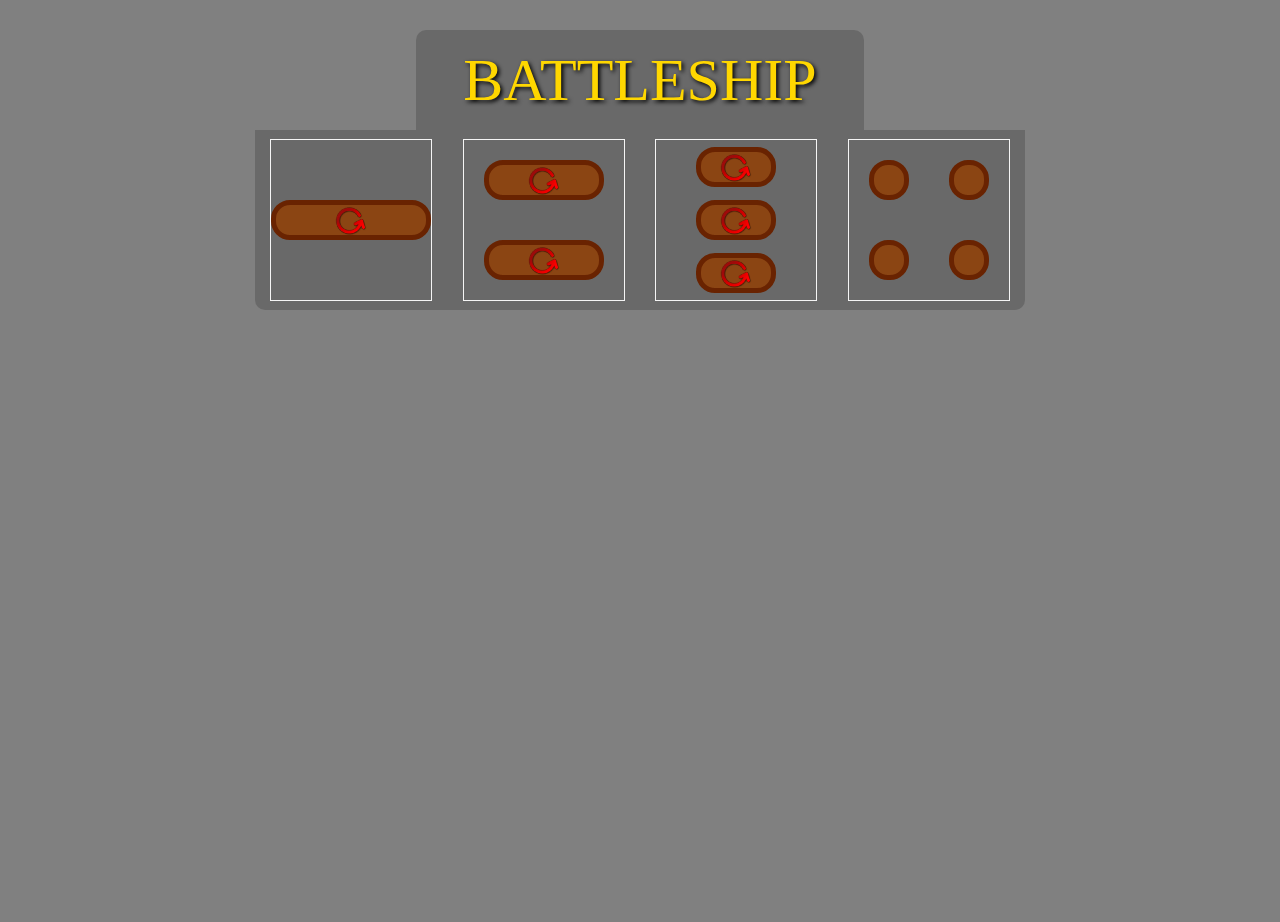
==== commit a53c1178: "Transfer to OOP in progress." ====
--- a/index.html
+++ b/index.html
@@ -9,10 +9,7 @@
         <div class="main header">
             <p class="header">BATTLESHIP</p>
         </div>
-        <div class="main">
-            <div class="field" id="left"></div>
-            <div class="field" id="right"></div>
-        </div>
+        <div id='main' class="main"></div>
         <div class="main footer">
             <div class="shipcell">
                 <div id="battleship" class="ship battleship-hor" draggable="true">
--- a/styles.css
+++ b/styles.css
@@ -13,8 +13,6 @@
 
 div.main {
     background-color: dimgrey;
-    width: 830px;
-    height: 420px;
     vertical-align: middle;
     margin-top: 0px;
     margin-left: auto;
@@ -43,10 +41,7 @@
 }
 
 div.field {
-    height: 400px;
-    width: 400px;
-    margin-left: 10px;
-    margin-top: 10px;
+    margin: 10px;
     border: 1px solid darkslategrey;
     border-radius: 0px;
 
@@ -65,8 +60,6 @@
 }
 
 div.fieldcell {
-    width: 40px;
-    height: 40px;
     box-sizing: border-box;
     border: 1px solid darkslategrey;
 }
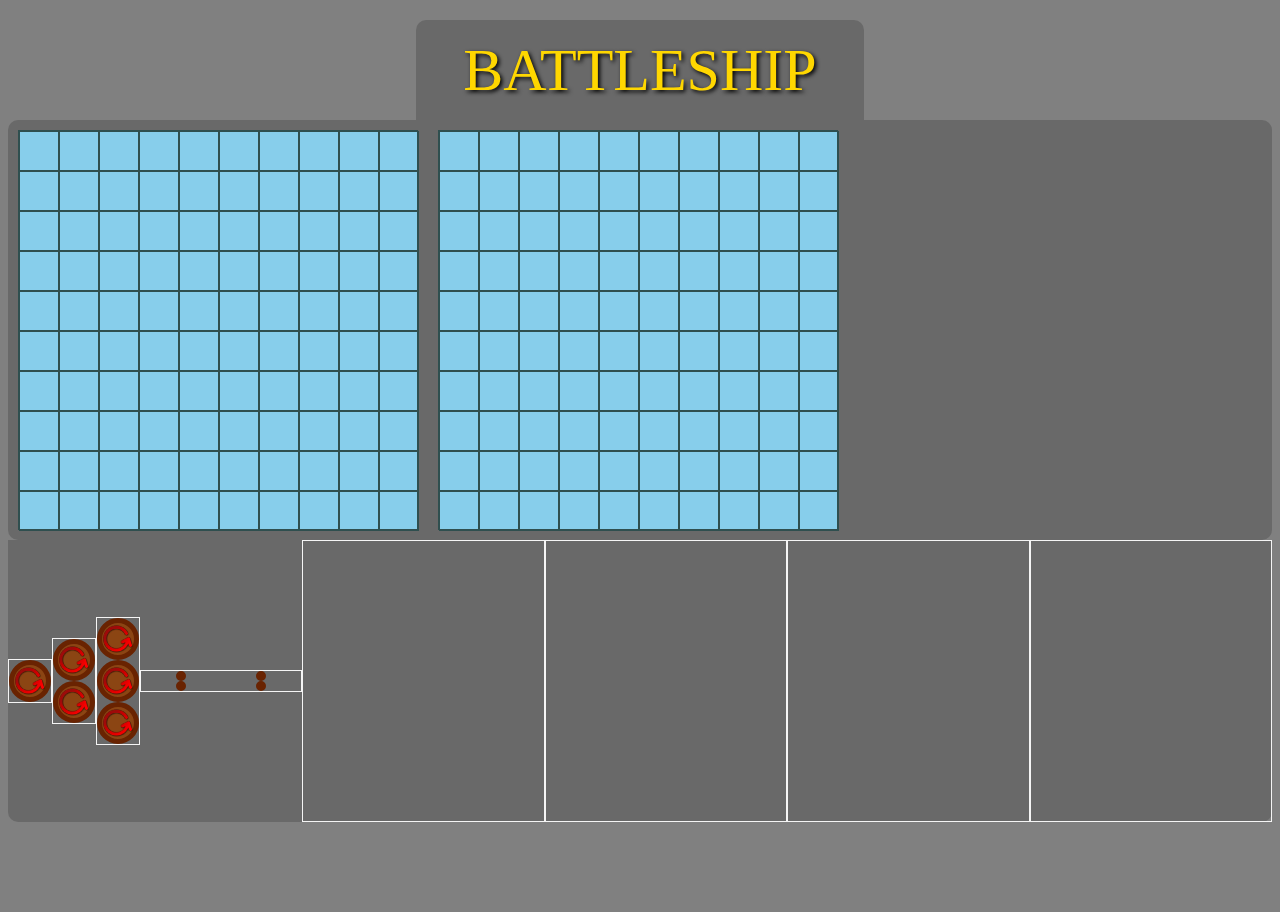
==== commit 222bcb79: "wip: trip to OOP" ====
--- a/index.html
+++ b/index.html
@@ -10,7 +10,7 @@
             <p class="header">BATTLESHIP</p>
         </div>
         <div id='main' class="main"></div>
-        <div class="main footer">
+        <div id='main_footer' class="main footer">
             <div class="shipcell">
                 <div id="battleship" class="ship battleship-hor" draggable="true">
                     <div class="rotate-button"></div>
--- a/styles.css
+++ b/styles.css
@@ -14,7 +14,7 @@
 div.main {
     background-color: dimgrey;
     vertical-align: middle;
-    margin-top: 0px;
+    margin-top: 0;
     margin-left: auto;
     margin-right: auto;
     display: flex;
@@ -26,16 +26,14 @@
 div.main.header {
     width: 448px;
     height: 100px;
-    margin-top: 30px;
+    margin-top: 20px;
     border-radius: 10px 10px 0px 0px;
     align-items: center;
     justify-content: center
 }
 
 div.main.footer {
-    width: 770px;
-    height: 180px;
-    border-radius: 0px 0px 10px 10px;
+    border-radius: 0 0 10px 10px;
     align-items: center;
     justify-content: space-around;
 }
@@ -75,8 +73,6 @@
 }
 
 div.shipcell {
-    height: 160px;
-    width: 160px;
     border: 1px solid whitesmoke;
     display: grid;
     align-items: stretch;
@@ -94,46 +90,11 @@
     margin: auto;
     box-sizing: border-box;
     border: 5px solid #692301;
-    border-radius: 19px;
+    border-radius: 30px;
     display: grid;
     align-items: center;
     justify-content: center;
     position: relative;
-}
-
-div.ship.battleship-hor {
-    height: 40px;
-    width: 160px;
-}
-
-div.ship.battleship-ver {
-    height: 160px;
-    width: 40px;
-}
-
-div.ship.cruiser-hor {
-    height: 40px;
-    width: 120px;
-}
-
-div.ship.cruiser-ver {
-    height: 120px;
-    width: 40px;
-}
-
-div.ship.destroyer-hor {
-    height: 40px;
-    width: 80px;
-}
-
-div.ship.destroyer-ver {
-    height: 80px;
-    width: 40px;
-}
-
-div.ship.submarine {
-    height: 40px;
-    width: 40px;
 }
 
 div.rotate-button {
